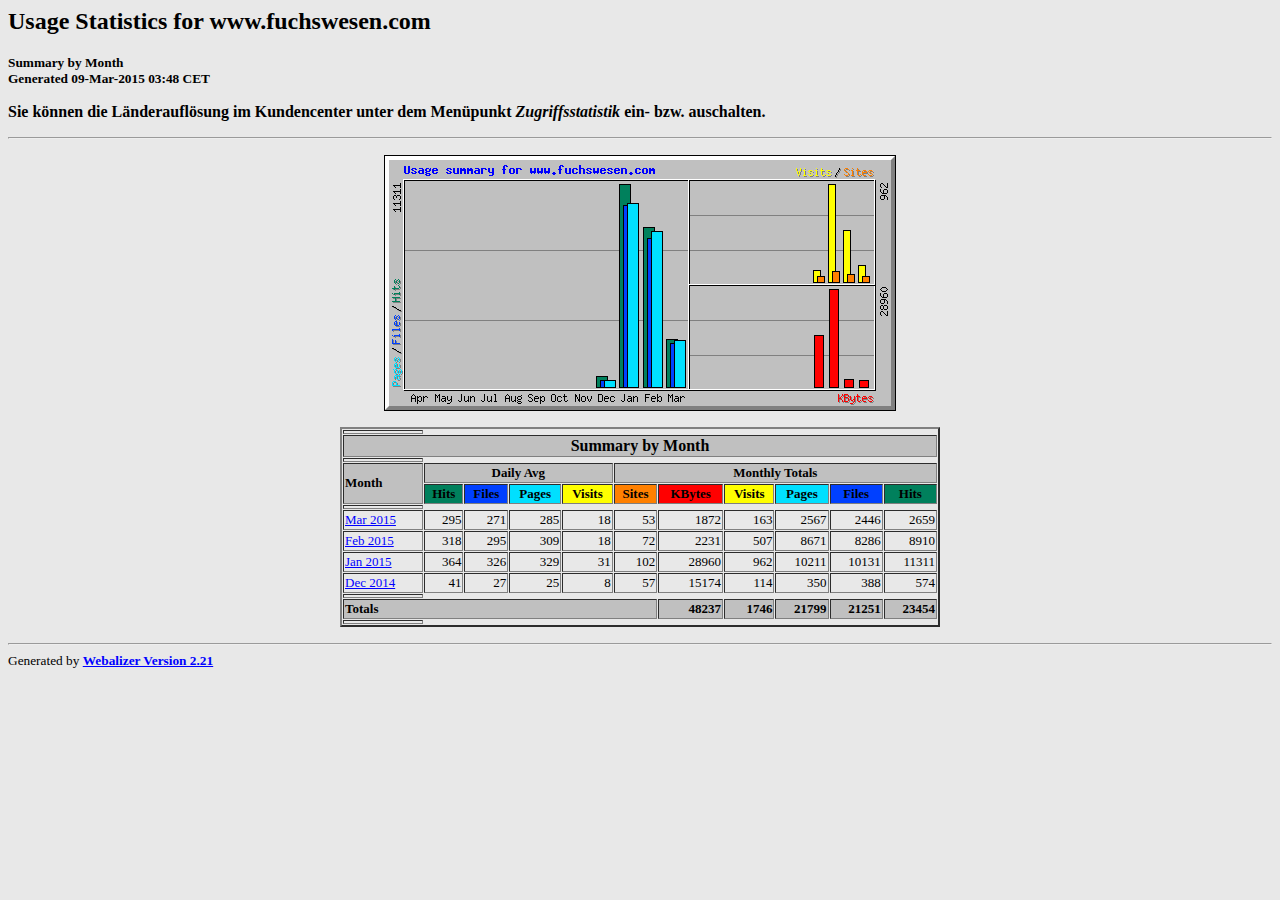
==== stats/index.html @ 65d9e7bc "changed links" ====
<!DOCTYPE HTML PUBLIC "-//W3C//DTD HTML 4.0 Transitional//EN">

<!-- Generated by The Webalizer  Ver. 2.21-02 -->
<!--                                          -->
<!-- Copyright 1997-2009  Bradford L. Barrett -->
<!--                                          -->
<!-- Distributed under the GNU GPL  Version 2 -->
<!--        Full text may be found at:        -->
<!--         http://www.webalizer.org         -->
<!--                                          -->
<!--  Give the power back to the programmers  -->
<!--   Support the Free Software Foundation   -->
<!--           (http://www.fsf.org)           -->
<!--                                          -->
<!-- *** Generated: 09-Mar-2015 03:48 CET *** -->

<HTML lang="en">
<HEAD>
 <TITLE>Usage Statistics for www.fuchswesen.com - Summary by Month</TITLE>
</HEAD>

<BODY BGCOLOR="#E8E8E8" TEXT="#000000" LINK="#0000FF" VLINK="#FF0000">
<H2>Usage Statistics for www.fuchswesen.com</H2>
<SMALL><STRONG>
Summary by Month<BR>
Generated 09-Mar-2015 03:48 CET<BR>
</STRONG></SMALL>
<p><b>Sie k&ouml;nnen die L&auml;nderaufl&ouml;sung
im Kundencenter unter dem Men&uuml;punkt
<i>Zugriffsstatistik</i> ein- bzw. auschalten.</b></p>
<CENTER>
<HR>
<P>
<IMG SRC="usage.png" ALT="Usage summary for www.fuchswesen.com" HEIGHT=256 WIDTH=512><P>
<TABLE WIDTH=600 BORDER=2 CELLSPACING=1 CELLPADDING=1>
<TR><TH HEIGHT=4></TH></TR>
<TR><TH COLSPAN=11 BGCOLOR="#C0C0C0" ALIGN=center>Summary by Month</TH></TR>
<TR><TH HEIGHT=4></TH></TR>
<TR><TH ALIGN=left ROWSPAN=2 BGCOLOR="#C0C0C0"><FONT SIZE="-1">Month</FONT></TH>
<TH ALIGN=center COLSPAN=4 BGCOLOR="#C0C0C0"><FONT SIZE="-1">Daily Avg</FONT></TH>
<TH ALIGN=center COLSPAN=6 BGCOLOR="#C0C0C0"><FONT SIZE="-1">Monthly Totals</FONT></TH></TR>
<TR><TH ALIGN=center BGCOLOR="#00805c"><FONT SIZE="-1">Hits</FONT></TH>
<TH ALIGN=center BGCOLOR="#0040ff"><FONT SIZE="-1">Files</FONT></TH>
<TH ALIGN=center BGCOLOR="#00e0ff"><FONT SIZE="-1">Pages</FONT></TH>
<TH ALIGN=center BGCOLOR="#ffff00"><FONT SIZE="-1">Visits</FONT></TH>
<TH ALIGN=center BGCOLOR="#ff8000"><FONT SIZE="-1">Sites</FONT></TH>
<TH ALIGN=center BGCOLOR="#ff0000"><FONT SIZE="-1">KBytes</FONT></TH>
<TH ALIGN=center BGCOLOR="#ffff00"><FONT SIZE="-1">Visits</FONT></TH>
<TH ALIGN=center BGCOLOR="#00e0ff"><FONT SIZE="-1">Pages</FONT></TH>
<TH ALIGN=center BGCOLOR="#0040ff"><FONT SIZE="-1">Files</FONT></TH>
<TH ALIGN=center BGCOLOR="#00805c"><FONT SIZE="-1">Hits</FONT></TH></TR>
<TR><TH HEIGHT=4></TH></TR>
<TR><TD NOWRAP><A HREF="usage_201503.html"><FONT SIZE="-1">Mar 2015</FONT></A></TD>
<TD ALIGN=right><FONT SIZE="-1">295</FONT></TD>
<TD ALIGN=right><FONT SIZE="-1">271</FONT></TD>
<TD ALIGN=right><FONT SIZE="-1">285</FONT></TD>
<TD ALIGN=right><FONT SIZE="-1">18</FONT></TD>
<TD ALIGN=right><FONT SIZE="-1">53</FONT></TD>
<TD ALIGN=right><FONT SIZE="-1">1872</FONT></TD>
<TD ALIGN=right><FONT SIZE="-1">163</FONT></TD>
<TD ALIGN=right><FONT SIZE="-1">2567</FONT></TD>
<TD ALIGN=right><FONT SIZE="-1">2446</FONT></TD>
<TD ALIGN=right><FONT SIZE="-1">2659</FONT></TD></TR>
<TR><TD NOWRAP><A HREF="usage_201502.html"><FONT SIZE="-1">Feb 2015</FONT></A></TD>
<TD ALIGN=right><FONT SIZE="-1">318</FONT></TD>
<TD ALIGN=right><FONT SIZE="-1">295</FONT></TD>
<TD ALIGN=right><FONT SIZE="-1">309</FONT></TD>
<TD ALIGN=right><FONT SIZE="-1">18</FONT></TD>
<TD ALIGN=right><FONT SIZE="-1">72</FONT></TD>
<TD ALIGN=right><FONT SIZE="-1">2231</FONT></TD>
<TD ALIGN=right><FONT SIZE="-1">507</FONT></TD>
<TD ALIGN=right><FONT SIZE="-1">8671</FONT></TD>
<TD ALIGN=right><FONT SIZE="-1">8286</FONT></TD>
<TD ALIGN=right><FONT SIZE="-1">8910</FONT></TD></TR>
<TR><TD NOWRAP><A HREF="usage_201501.html"><FONT SIZE="-1">Jan 2015</FONT></A></TD>
<TD ALIGN=right><FONT SIZE="-1">364</FONT></TD>
<TD ALIGN=right><FONT SIZE="-1">326</FONT></TD>
<TD ALIGN=right><FONT SIZE="-1">329</FONT></TD>
<TD ALIGN=right><FONT SIZE="-1">31</FONT></TD>
<TD ALIGN=right><FONT SIZE="-1">102</FONT></TD>
<TD ALIGN=right><FONT SIZE="-1">28960</FONT></TD>
<TD ALIGN=right><FONT SIZE="-1">962</FONT></TD>
<TD ALIGN=right><FONT SIZE="-1">10211</FONT></TD>
<TD ALIGN=right><FONT SIZE="-1">10131</FONT></TD>
<TD ALIGN=right><FONT SIZE="-1">11311</FONT></TD></TR>
<TR><TD NOWRAP><A HREF="usage_201412.html"><FONT SIZE="-1">Dec 2014</FONT></A></TD>
<TD ALIGN=right><FONT SIZE="-1">41</FONT></TD>
<TD ALIGN=right><FONT SIZE="-1">27</FONT></TD>
<TD ALIGN=right><FONT SIZE="-1">25</FONT></TD>
<TD ALIGN=right><FONT SIZE="-1">8</FONT></TD>
<TD ALIGN=right><FONT SIZE="-1">57</FONT></TD>
<TD ALIGN=right><FONT SIZE="-1">15174</FONT></TD>
<TD ALIGN=right><FONT SIZE="-1">114</FONT></TD>
<TD ALIGN=right><FONT SIZE="-1">350</FONT></TD>
<TD ALIGN=right><FONT SIZE="-1">388</FONT></TD>
<TD ALIGN=right><FONT SIZE="-1">574</FONT></TD></TR>
<TR><TH HEIGHT=4></TH></TR>
<TR><TH BGCOLOR="#C0C0C0" COLSPAN=6 ALIGN=left><FONT SIZE="-1">Totals</FONT></TH>
<TH BGCOLOR="#C0C0C0" ALIGN=right><FONT SIZE="-1">48237</FONT></TH>
<TH BGCOLOR="#C0C0C0" ALIGN=right><FONT SIZE="-1">1746</FONT></TH>
<TH BGCOLOR="#C0C0C0" ALIGN=right><FONT SIZE="-1">21799</FONT></TH>
<TH BGCOLOR="#C0C0C0" ALIGN=right><FONT SIZE="-1">21251</FONT></TH>
<TH BGCOLOR="#C0C0C0" ALIGN=right><FONT SIZE="-1">23454</FONT></TH></TR>
<TR><TH HEIGHT=4></TH></TR>
</TABLE>
</CENTER>
<P>
<HR>
<TABLE WIDTH="100%" CELLPADDING=0 CELLSPACING=0 BORDER=0>
<TR>
<TD ALIGN=left VALIGN=top>
<SMALL>Generated by
<A HREF="http://www.webalizer.org/"><STRONG>Webalizer Version 2.21</STRONG></A>
</SMALL>
</TD>
</TR>
</TABLE>

<!-- Webalizer Version 2.21-02 (Mod: 13-Jan-2009) -->

</BODY>
</HTML>
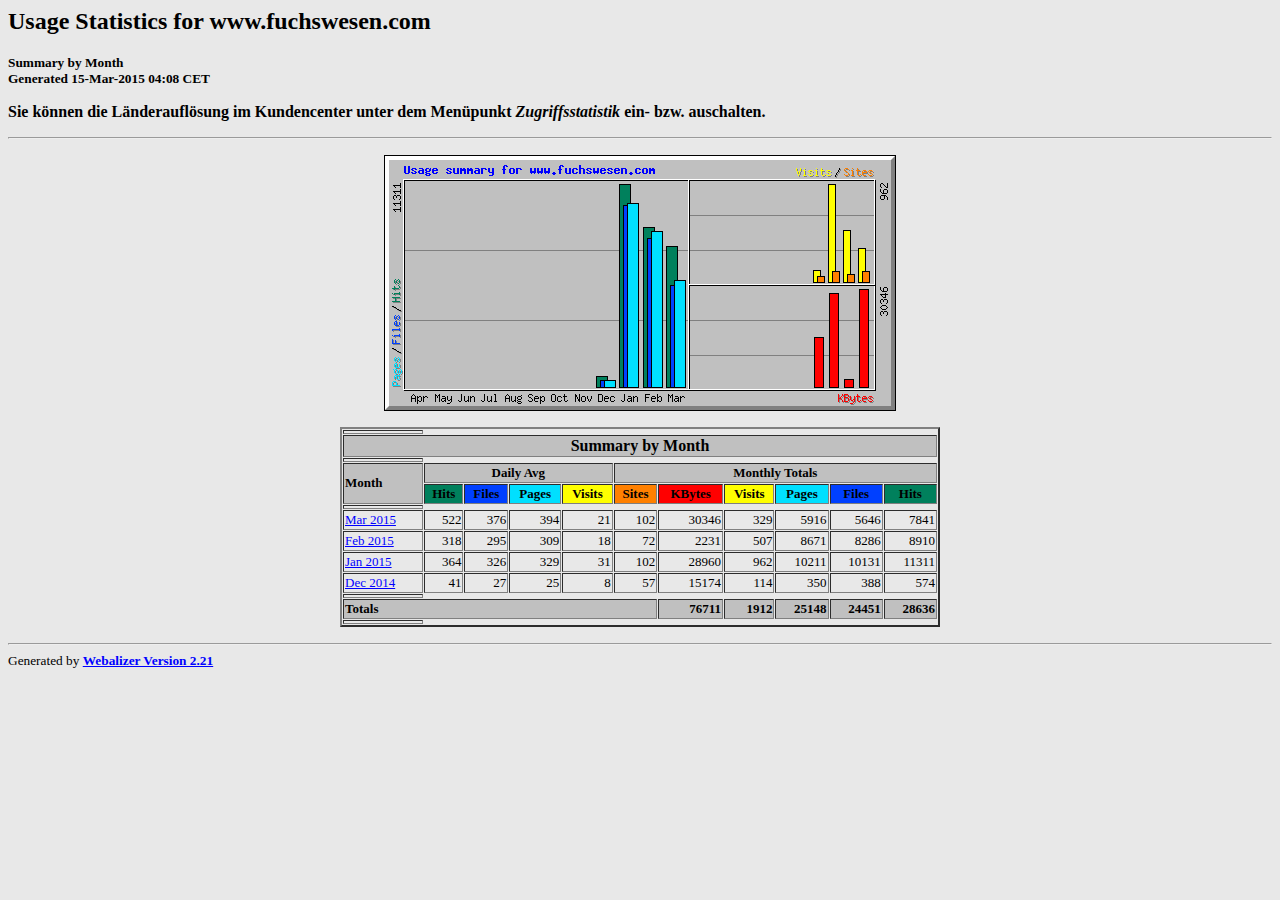
==== commit 3cd615bf: "design 1.0 implemented" ====
--- a/stats/index.html
+++ b/stats/index.html
@@ -12,7 +12,7 @@
 <!--   Support the Free Software Foundation   -->
 <!--           (http://www.fsf.org)           -->
 <!--                                          -->
-<!-- *** Generated: 09-Mar-2015 03:48 CET *** -->
+<!-- *** Generated: 15-Mar-2015 04:08 CET *** -->
 
 <HTML lang="en">
 <HEAD>
@@ -23,7 +23,7 @@
 <H2>Usage Statistics for www.fuchswesen.com</H2>
 <SMALL><STRONG>
 Summary by Month<BR>
-Generated 09-Mar-2015 03:48 CET<BR>
+Generated 15-Mar-2015 04:08 CET<BR>
 </STRONG></SMALL>
 <p><b>Sie k&ouml;nnen die L&auml;nderaufl&ouml;sung
 im Kundencenter unter dem Men&uuml;punkt
@@ -51,16 +51,16 @@
 <TH ALIGN=center BGCOLOR="#00805c"><FONT SIZE="-1">Hits</FONT></TH></TR>
 <TR><TH HEIGHT=4></TH></TR>
 <TR><TD NOWRAP><A HREF="usage_201503.html"><FONT SIZE="-1">Mar 2015</FONT></A></TD>
-<TD ALIGN=right><FONT SIZE="-1">295</FONT></TD>
-<TD ALIGN=right><FONT SIZE="-1">271</FONT></TD>
-<TD ALIGN=right><FONT SIZE="-1">285</FONT></TD>
-<TD ALIGN=right><FONT SIZE="-1">18</FONT></TD>
-<TD ALIGN=right><FONT SIZE="-1">53</FONT></TD>
-<TD ALIGN=right><FONT SIZE="-1">1872</FONT></TD>
-<TD ALIGN=right><FONT SIZE="-1">163</FONT></TD>
-<TD ALIGN=right><FONT SIZE="-1">2567</FONT></TD>
-<TD ALIGN=right><FONT SIZE="-1">2446</FONT></TD>
-<TD ALIGN=right><FONT SIZE="-1">2659</FONT></TD></TR>
+<TD ALIGN=right><FONT SIZE="-1">522</FONT></TD>
+<TD ALIGN=right><FONT SIZE="-1">376</FONT></TD>
+<TD ALIGN=right><FONT SIZE="-1">394</FONT></TD>
+<TD ALIGN=right><FONT SIZE="-1">21</FONT></TD>
+<TD ALIGN=right><FONT SIZE="-1">102</FONT></TD>
+<TD ALIGN=right><FONT SIZE="-1">30346</FONT></TD>
+<TD ALIGN=right><FONT SIZE="-1">329</FONT></TD>
+<TD ALIGN=right><FONT SIZE="-1">5916</FONT></TD>
+<TD ALIGN=right><FONT SIZE="-1">5646</FONT></TD>
+<TD ALIGN=right><FONT SIZE="-1">7841</FONT></TD></TR>
 <TR><TD NOWRAP><A HREF="usage_201502.html"><FONT SIZE="-1">Feb 2015</FONT></A></TD>
 <TD ALIGN=right><FONT SIZE="-1">318</FONT></TD>
 <TD ALIGN=right><FONT SIZE="-1">295</FONT></TD>
@@ -96,11 +96,11 @@
 <TD ALIGN=right><FONT SIZE="-1">574</FONT></TD></TR>
 <TR><TH HEIGHT=4></TH></TR>
 <TR><TH BGCOLOR="#C0C0C0" COLSPAN=6 ALIGN=left><FONT SIZE="-1">Totals</FONT></TH>
-<TH BGCOLOR="#C0C0C0" ALIGN=right><FONT SIZE="-1">48237</FONT></TH>
-<TH BGCOLOR="#C0C0C0" ALIGN=right><FONT SIZE="-1">1746</FONT></TH>
-<TH BGCOLOR="#C0C0C0" ALIGN=right><FONT SIZE="-1">21799</FONT></TH>
-<TH BGCOLOR="#C0C0C0" ALIGN=right><FONT SIZE="-1">21251</FONT></TH>
-<TH BGCOLOR="#C0C0C0" ALIGN=right><FONT SIZE="-1">23454</FONT></TH></TR>
+<TH BGCOLOR="#C0C0C0" ALIGN=right><FONT SIZE="-1">76711</FONT></TH>
+<TH BGCOLOR="#C0C0C0" ALIGN=right><FONT SIZE="-1">1912</FONT></TH>
+<TH BGCOLOR="#C0C0C0" ALIGN=right><FONT SIZE="-1">25148</FONT></TH>
+<TH BGCOLOR="#C0C0C0" ALIGN=right><FONT SIZE="-1">24451</FONT></TH>
+<TH BGCOLOR="#C0C0C0" ALIGN=right><FONT SIZE="-1">28636</FONT></TH></TR>
 <TR><TH HEIGHT=4></TH></TR>
 </TABLE>
 </CENTER>
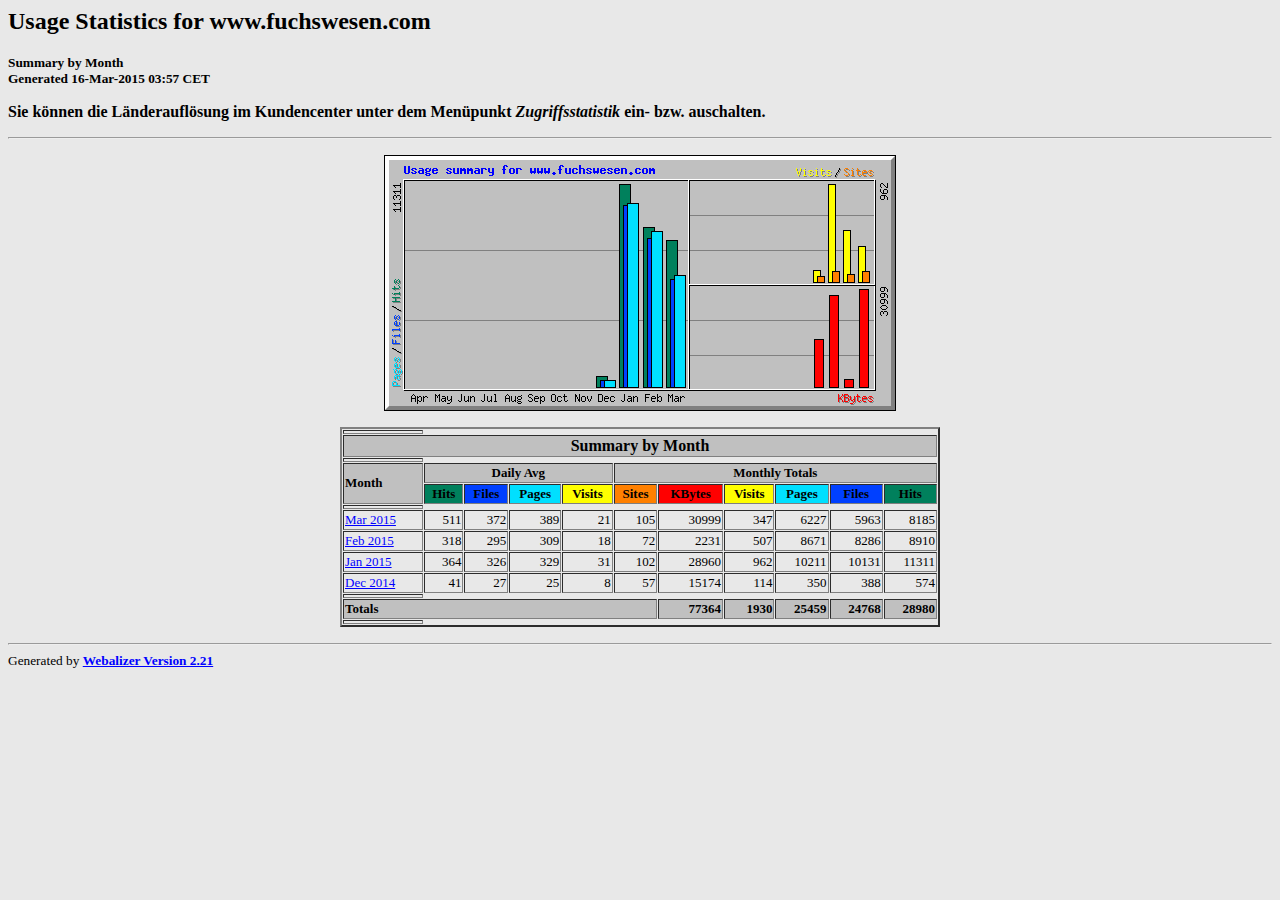
==== commit e981b91d: "menu entered" ====
--- a/stats/index.html
+++ b/stats/index.html
@@ -12,7 +12,7 @@
 <!--   Support the Free Software Foundation   -->
 <!--           (http://www.fsf.org)           -->
 <!--                                          -->
-<!-- *** Generated: 15-Mar-2015 04:08 CET *** -->
+<!-- *** Generated: 16-Mar-2015 03:57 CET *** -->
 
 <HTML lang="en">
 <HEAD>
@@ -23,7 +23,7 @@
 <H2>Usage Statistics for www.fuchswesen.com</H2>
 <SMALL><STRONG>
 Summary by Month<BR>
-Generated 15-Mar-2015 04:08 CET<BR>
+Generated 16-Mar-2015 03:57 CET<BR>
 </STRONG></SMALL>
 <p><b>Sie k&ouml;nnen die L&auml;nderaufl&ouml;sung
 im Kundencenter unter dem Men&uuml;punkt
@@ -51,16 +51,16 @@
 <TH ALIGN=center BGCOLOR="#00805c"><FONT SIZE="-1">Hits</FONT></TH></TR>
 <TR><TH HEIGHT=4></TH></TR>
 <TR><TD NOWRAP><A HREF="usage_201503.html"><FONT SIZE="-1">Mar 2015</FONT></A></TD>
-<TD ALIGN=right><FONT SIZE="-1">522</FONT></TD>
-<TD ALIGN=right><FONT SIZE="-1">376</FONT></TD>
-<TD ALIGN=right><FONT SIZE="-1">394</FONT></TD>
+<TD ALIGN=right><FONT SIZE="-1">511</FONT></TD>
+<TD ALIGN=right><FONT SIZE="-1">372</FONT></TD>
+<TD ALIGN=right><FONT SIZE="-1">389</FONT></TD>
 <TD ALIGN=right><FONT SIZE="-1">21</FONT></TD>
-<TD ALIGN=right><FONT SIZE="-1">102</FONT></TD>
-<TD ALIGN=right><FONT SIZE="-1">30346</FONT></TD>
-<TD ALIGN=right><FONT SIZE="-1">329</FONT></TD>
-<TD ALIGN=right><FONT SIZE="-1">5916</FONT></TD>
-<TD ALIGN=right><FONT SIZE="-1">5646</FONT></TD>
-<TD ALIGN=right><FONT SIZE="-1">7841</FONT></TD></TR>
+<TD ALIGN=right><FONT SIZE="-1">105</FONT></TD>
+<TD ALIGN=right><FONT SIZE="-1">30999</FONT></TD>
+<TD ALIGN=right><FONT SIZE="-1">347</FONT></TD>
+<TD ALIGN=right><FONT SIZE="-1">6227</FONT></TD>
+<TD ALIGN=right><FONT SIZE="-1">5963</FONT></TD>
+<TD ALIGN=right><FONT SIZE="-1">8185</FONT></TD></TR>
 <TR><TD NOWRAP><A HREF="usage_201502.html"><FONT SIZE="-1">Feb 2015</FONT></A></TD>
 <TD ALIGN=right><FONT SIZE="-1">318</FONT></TD>
 <TD ALIGN=right><FONT SIZE="-1">295</FONT></TD>
@@ -96,11 +96,11 @@
 <TD ALIGN=right><FONT SIZE="-1">574</FONT></TD></TR>
 <TR><TH HEIGHT=4></TH></TR>
 <TR><TH BGCOLOR="#C0C0C0" COLSPAN=6 ALIGN=left><FONT SIZE="-1">Totals</FONT></TH>
-<TH BGCOLOR="#C0C0C0" ALIGN=right><FONT SIZE="-1">76711</FONT></TH>
-<TH BGCOLOR="#C0C0C0" ALIGN=right><FONT SIZE="-1">1912</FONT></TH>
-<TH BGCOLOR="#C0C0C0" ALIGN=right><FONT SIZE="-1">25148</FONT></TH>
-<TH BGCOLOR="#C0C0C0" ALIGN=right><FONT SIZE="-1">24451</FONT></TH>
-<TH BGCOLOR="#C0C0C0" ALIGN=right><FONT SIZE="-1">28636</FONT></TH></TR>
+<TH BGCOLOR="#C0C0C0" ALIGN=right><FONT SIZE="-1">77364</FONT></TH>
+<TH BGCOLOR="#C0C0C0" ALIGN=right><FONT SIZE="-1">1930</FONT></TH>
+<TH BGCOLOR="#C0C0C0" ALIGN=right><FONT SIZE="-1">25459</FONT></TH>
+<TH BGCOLOR="#C0C0C0" ALIGN=right><FONT SIZE="-1">24768</FONT></TH>
+<TH BGCOLOR="#C0C0C0" ALIGN=right><FONT SIZE="-1">28980</FONT></TH></TR>
 <TR><TH HEIGHT=4></TH></TR>
 </TABLE>
 </CENTER>
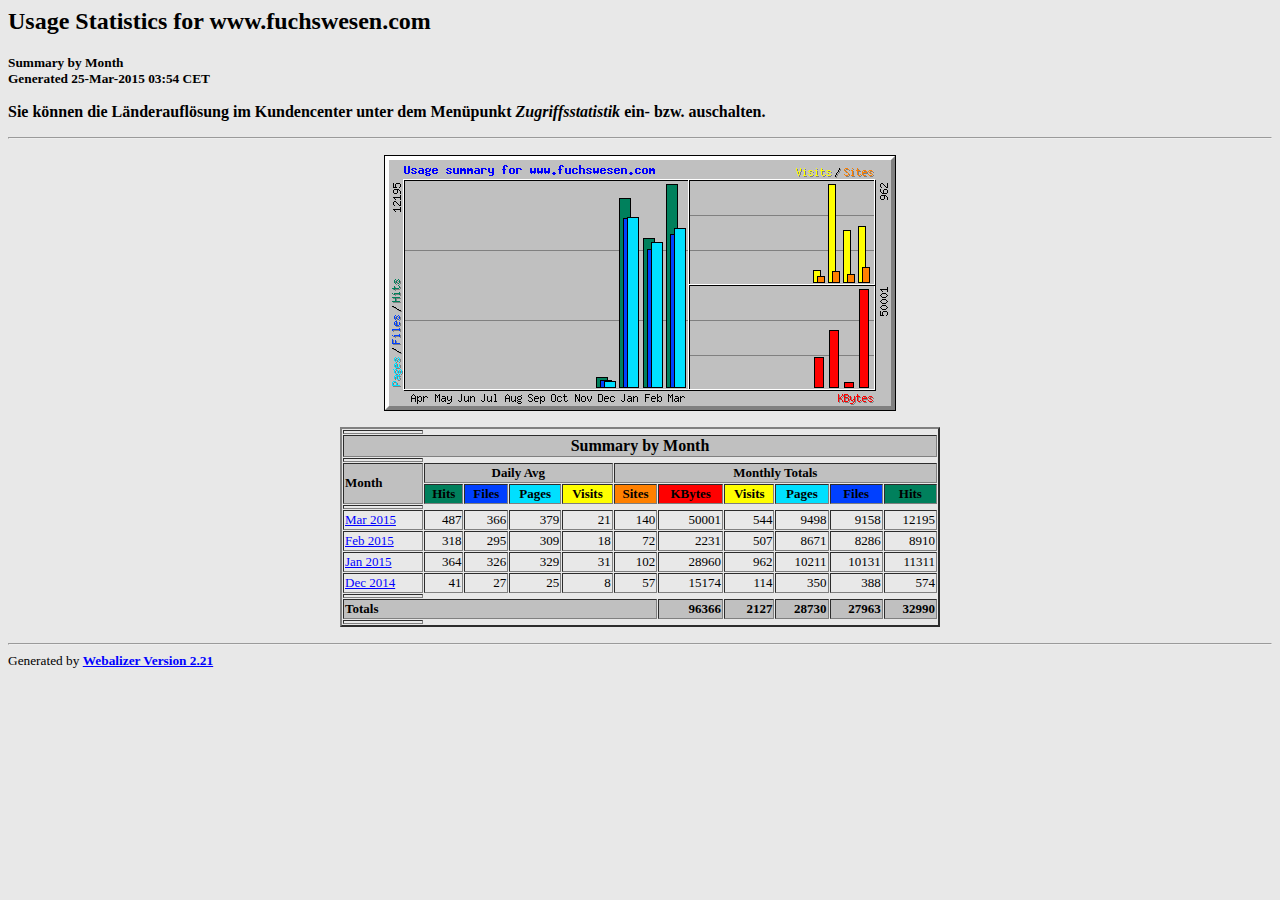
==== commit eab1a809: "Umstellung auf pay what you want" ====
--- a/stats/index.html
+++ b/stats/index.html
@@ -12,7 +12,7 @@
 <!--   Support the Free Software Foundation   -->
 <!--           (http://www.fsf.org)           -->
 <!--                                          -->
-<!-- *** Generated: 16-Mar-2015 03:57 CET *** -->
+<!-- *** Generated: 25-Mar-2015 03:54 CET *** -->
 
 <HTML lang="en">
 <HEAD>
@@ -23,7 +23,7 @@
 <H2>Usage Statistics for www.fuchswesen.com</H2>
 <SMALL><STRONG>
 Summary by Month<BR>
-Generated 16-Mar-2015 03:57 CET<BR>
+Generated 25-Mar-2015 03:54 CET<BR>
 </STRONG></SMALL>
 <p><b>Sie k&ouml;nnen die L&auml;nderaufl&ouml;sung
 im Kundencenter unter dem Men&uuml;punkt
@@ -51,16 +51,16 @@
 <TH ALIGN=center BGCOLOR="#00805c"><FONT SIZE="-1">Hits</FONT></TH></TR>
 <TR><TH HEIGHT=4></TH></TR>
 <TR><TD NOWRAP><A HREF="usage_201503.html"><FONT SIZE="-1">Mar 2015</FONT></A></TD>
-<TD ALIGN=right><FONT SIZE="-1">511</FONT></TD>
-<TD ALIGN=right><FONT SIZE="-1">372</FONT></TD>
-<TD ALIGN=right><FONT SIZE="-1">389</FONT></TD>
+<TD ALIGN=right><FONT SIZE="-1">487</FONT></TD>
+<TD ALIGN=right><FONT SIZE="-1">366</FONT></TD>
+<TD ALIGN=right><FONT SIZE="-1">379</FONT></TD>
 <TD ALIGN=right><FONT SIZE="-1">21</FONT></TD>
-<TD ALIGN=right><FONT SIZE="-1">105</FONT></TD>
-<TD ALIGN=right><FONT SIZE="-1">30999</FONT></TD>
-<TD ALIGN=right><FONT SIZE="-1">347</FONT></TD>
-<TD ALIGN=right><FONT SIZE="-1">6227</FONT></TD>
-<TD ALIGN=right><FONT SIZE="-1">5963</FONT></TD>
-<TD ALIGN=right><FONT SIZE="-1">8185</FONT></TD></TR>
+<TD ALIGN=right><FONT SIZE="-1">140</FONT></TD>
+<TD ALIGN=right><FONT SIZE="-1">50001</FONT></TD>
+<TD ALIGN=right><FONT SIZE="-1">544</FONT></TD>
+<TD ALIGN=right><FONT SIZE="-1">9498</FONT></TD>
+<TD ALIGN=right><FONT SIZE="-1">9158</FONT></TD>
+<TD ALIGN=right><FONT SIZE="-1">12195</FONT></TD></TR>
 <TR><TD NOWRAP><A HREF="usage_201502.html"><FONT SIZE="-1">Feb 2015</FONT></A></TD>
 <TD ALIGN=right><FONT SIZE="-1">318</FONT></TD>
 <TD ALIGN=right><FONT SIZE="-1">295</FONT></TD>
@@ -96,11 +96,11 @@
 <TD ALIGN=right><FONT SIZE="-1">574</FONT></TD></TR>
 <TR><TH HEIGHT=4></TH></TR>
 <TR><TH BGCOLOR="#C0C0C0" COLSPAN=6 ALIGN=left><FONT SIZE="-1">Totals</FONT></TH>
-<TH BGCOLOR="#C0C0C0" ALIGN=right><FONT SIZE="-1">77364</FONT></TH>
-<TH BGCOLOR="#C0C0C0" ALIGN=right><FONT SIZE="-1">1930</FONT></TH>
-<TH BGCOLOR="#C0C0C0" ALIGN=right><FONT SIZE="-1">25459</FONT></TH>
-<TH BGCOLOR="#C0C0C0" ALIGN=right><FONT SIZE="-1">24768</FONT></TH>
-<TH BGCOLOR="#C0C0C0" ALIGN=right><FONT SIZE="-1">28980</FONT></TH></TR>
+<TH BGCOLOR="#C0C0C0" ALIGN=right><FONT SIZE="-1">96366</FONT></TH>
+<TH BGCOLOR="#C0C0C0" ALIGN=right><FONT SIZE="-1">2127</FONT></TH>
+<TH BGCOLOR="#C0C0C0" ALIGN=right><FONT SIZE="-1">28730</FONT></TH>
+<TH BGCOLOR="#C0C0C0" ALIGN=right><FONT SIZE="-1">27963</FONT></TH>
+<TH BGCOLOR="#C0C0C0" ALIGN=right><FONT SIZE="-1">32990</FONT></TH></TR>
 <TR><TH HEIGHT=4></TH></TR>
 </TABLE>
 </CENTER>
